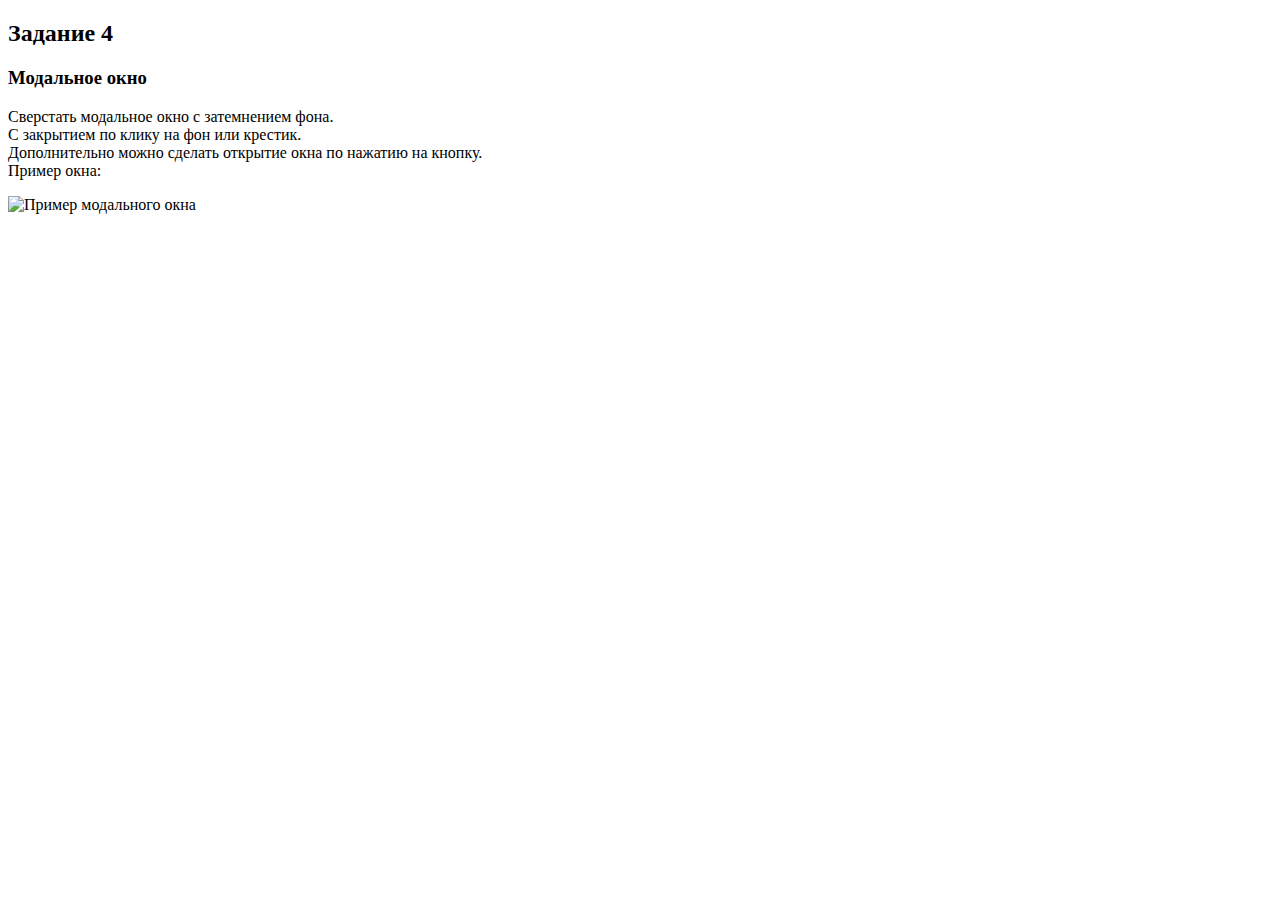
==== styles/task4/index.html @ b244d11e "feat: обновлен readme md" ====
<!DOCTYPE html>
<html lang="en">

<head>
  <meta charset="UTF-8">
  <meta name="viewport" content="width=device-width, initial-scale=1.0">
  <title>Задание 4</title>
  <link rel="stylesheet" href="./styles.css">
</head>

<body>

  <div>
    <h2>Задание 4</h2>
    <h3>Модальное окно</h3>
    <p>
      Сверстать модальное окно с затемнением фона.
      <br>
      С закрытием по клику на фон или крестик.
      <br>
      Дополнительно можно сделать открытие окна по нажатию на кнопку.
      <br>
      Пример окна:
    </p>
    <img src="examplemodal.jpg" alt="Пример модального окна" />
  </div>

  <div class="container">

  </div>

  <script>
    // немного покодить тут
  </script>

</body>

</html>
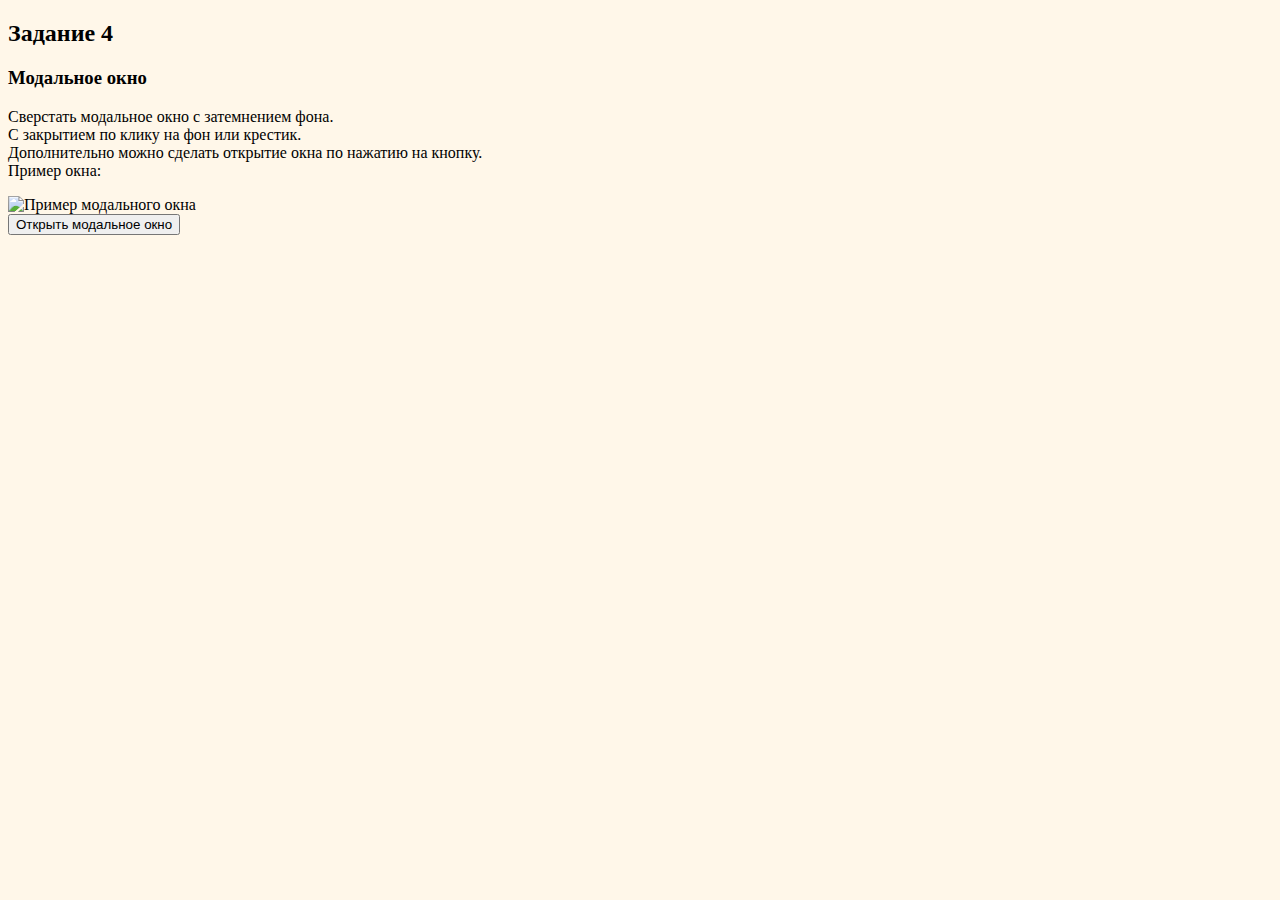
==== commit db2c3d03: "styles: task 4" ====
--- a/styles/task4/index.html
+++ b/styles/task4/index.html
@@ -25,14 +25,51 @@
     <img src="examplemodal.jpg" alt="Пример модального окна" />
   </div>
 
-  <div class="container">
+  <button class="open-modal-button">Открыть модальное окно</button>
 
+  <div class="container hidden">
+    <div class="modal">
+      <div class="header">
+        <h3 class="title">Подтверждение</h3>
+        <span class="cross-button">&times;</span>
+      </div>
+      <div class="body">
+        <p>Вы хотите сохранить изменения в этом документе перед закрытием?</p>
+        <p class="sub-text">Если вы не сохраните, ваши изменения будут потеряны.</p>
+      </div>
+      <div class="footer">
+        <button class="close-button">Закрыть</button>
+        <button class="apply-button">Сохранить изменения</button>
+      </div>
+    </div>
   </div>
 
   <script>
     // немного покодить тут
+    const openModalButton = document.querySelector('.open-modal-button')
+    const modalContainer = document.querySelector('.container')
+    const closeButtons = document.querySelectorAll('.close-button, .cross-button, .apply-button')
+
+    // Функция для открытия модального окна
+    openModalButton.addEventListener('click', () => {
+      modalContainer.classList.remove('hidden')
+    })
+
+    // Функция для закрытия модального окна
+    closeButtons.forEach(button => {
+      button.addEventListener('click', () => {
+        modalContainer.classList.add('hidden')
+      })
+    })
+
+    // Закрытие модального окна по клику на затемнение
+    modalContainer.addEventListener('click', (event) => {
+      if (event.target === modalContainer) {
+        modalContainer.classList.add('hidden')
+      }
+    })
   </script>
 
 </body>
 
-</html>+</html>
--- a/styles/task4/styles.css
+++ b/styles/task4/styles.css
@@ -0,0 +1,104 @@
+body {
+  background-color: #fff7e9;
+  font-family: Calibri;
+}
+
+.code {
+  background-color: #ffe17f;
+  padding: 3px 5px;
+  border-radius: 13px;
+  cursor: pointer;
+}
+
+.code:hover {
+  background-color: #ffda60;
+}
+
+a {
+  color: #67afe9;
+  text-decoration: none;
+  padding: 3px 5px;
+  display: inline-block;
+  border-radius: 10px;
+}
+
+/* Изменять только нижние стили */
+.container {
+  position: fixed;
+  z-index: 1000;
+  inset: 0;
+  background-color: rgba(0,0,0,0.8);
+  display: flex;
+  justify-content: center;
+  align-items: center;
+}
+
+.modal {
+  background-color: white;
+  width: 440px;
+  border-radius: 4px;
+}
+
+.header {
+  display: flex;
+  justify-content: space-between;
+  align-items: center;
+  border-bottom: lightgrey solid 1px;
+  padding: 12px 16px;
+}
+
+.title {
+  margin: 0;
+}
+
+.cross-button {
+  color: grey;
+  cursor: pointer;
+  font-size: 24px;
+}
+
+.cross-button:hover {
+  color: black;
+}
+
+.body {
+  padding: 0 16px 12px;
+}
+
+.sub-text {
+  color: grey;
+  font-size: small;
+}
+
+.footer {
+  padding: 12px 16px;
+  border-top: lightgrey solid 1px;
+  display: flex;
+  justify-content: end;
+  gap: 8px;
+}
+
+.footer > button {
+  border: none;
+  border-radius: 4px;
+  padding: 10px;
+  cursor: pointer;
+}
+
+.footer > button:hover {
+  opacity: 0.8;
+}
+
+.close-button {
+  background: grey;
+  color: white;
+}
+
+.apply-button {
+  background: dodgerblue;
+  color: white;
+}
+
+.hidden {
+  display: none;
+}
